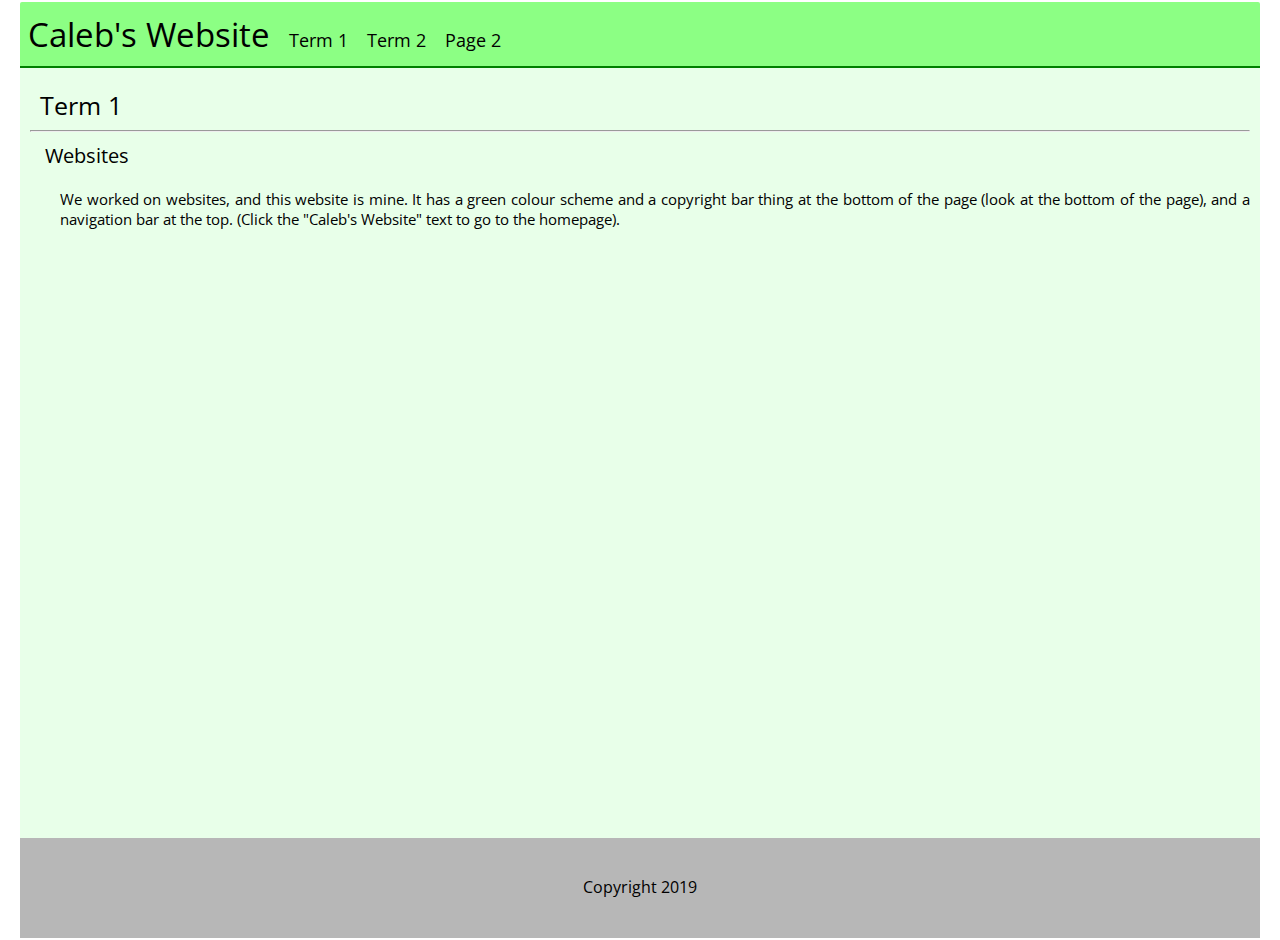
==== Work1.html @ c253a2b2 "Add files via upload" ====
<!DOCTYPE html>
<html>
<head>
    <title> Caleb's Work </title>
    <link href="main.css" rel="stylesheet">
</head>
<body>
	<header>
    <a href="index.html"><p class="Logo"> Caleb's Website </p></a>
	<!–– Page Nav \/ ––>
		<a style="margin-left: 15px;" href="Work1.html"> Term 1 </a>
    		
        <a style="margin-left: 15px;" href="Work2.html"> Term 2 </a>
	
		<a style="margin-left: 15px;" href="Page2.html"> Page 2 </a>
    <!–– Page Nav ^^ ––>
	</header>
	
	<div></div>
	
	<section>
    
    <p class="Pagehead"> Term 1 </p>
        
		<hr>
	
	<p class="Subhead"> Websites </p>
	
    <p class="Subtext"> We worked on websites, and this website is mine. It has a green colour scheme and a copyright bar thing at the bottom of the page (look at the bottom of the page), and a navigation bar at the top. (Click the "Caleb's Website" text to go to the homepage). </p>
    
	</section>
	
	<footer>
		<br>
    	<p> Copyright 2019 </p>
    </footer>
	
</body>
</html>
---- main.css ----
@import url('https://fonts.googleapis.com/css?family=Open+Sans');

body {
    background-color: white;
    margin-left: 20px;
    margin-bottom: 2px;
    margin-top: 2px;
    margin-right: 20px;
	font-family: 'Open Sans', cursive;
	background-color: white;
	cursor: inherit;
}

Header {
	background-color: rgb(140, 255, 132);
	padding: 7.5px;
	border-top-left-radius: 2px;
	border-top-right-radius: 2px;
	vertical-align: middle;
}
Footer {
	background-color: rgb(183, 183, 183);
	height: 100px;
	text-align: center;
	bottom: 0px;
}
Section {
	background-color: rgb(232, 255, 233);
	padding: 10px;
	min-height: 750px;
}

.Logo {
    color: black;
    font-size: 32.5px;
    display: inline-block;
    margin-bottom: 2px;
    margin-top: 2px;
}

a {
	text-decoration: none;
	color: black;
	display: inline-block;
	font-size: 17.5px;
	transition: 0.125s;
	text-align: right;
}
a:hover {
	color: rgb(100,100,100);
	font-size: 17.5px;
	transition: 0.125s;
}

.Pagehead {
    color: rgb(0,0,0);
    font-size: 25px;
    margin-left: 10px;
    margin-bottom: 5px;
    margin-top: 10px;
}
.Subhead {
    color: rgb(0,0,0);
    font-size: 20px;
    margin-left: 15px;
    margin-bottom: 5px;
    margin-top: 10px;
}
.Subtext {
    color: rgb(0,0,0);
    font-size: 15px;
    text-align: justify;
    width: auto;
    display: inline-block;
    margin-bottom: 10px;
    margin-left: 30px;
}
.Link {
    text-decoration: none;
    color: black;
    display: inline;
	font-size: 15px;
	cursor: pointer;
}
.Link:hover {
    color: lightgrey;
	font-size: 15px;
}

div {
	border-top: 2px solid green;
}

.Image {
    width: 350px;
    display: inline-block;
    padding: 4px;
    background-color: black;
    border-radius: 2.75px;
}
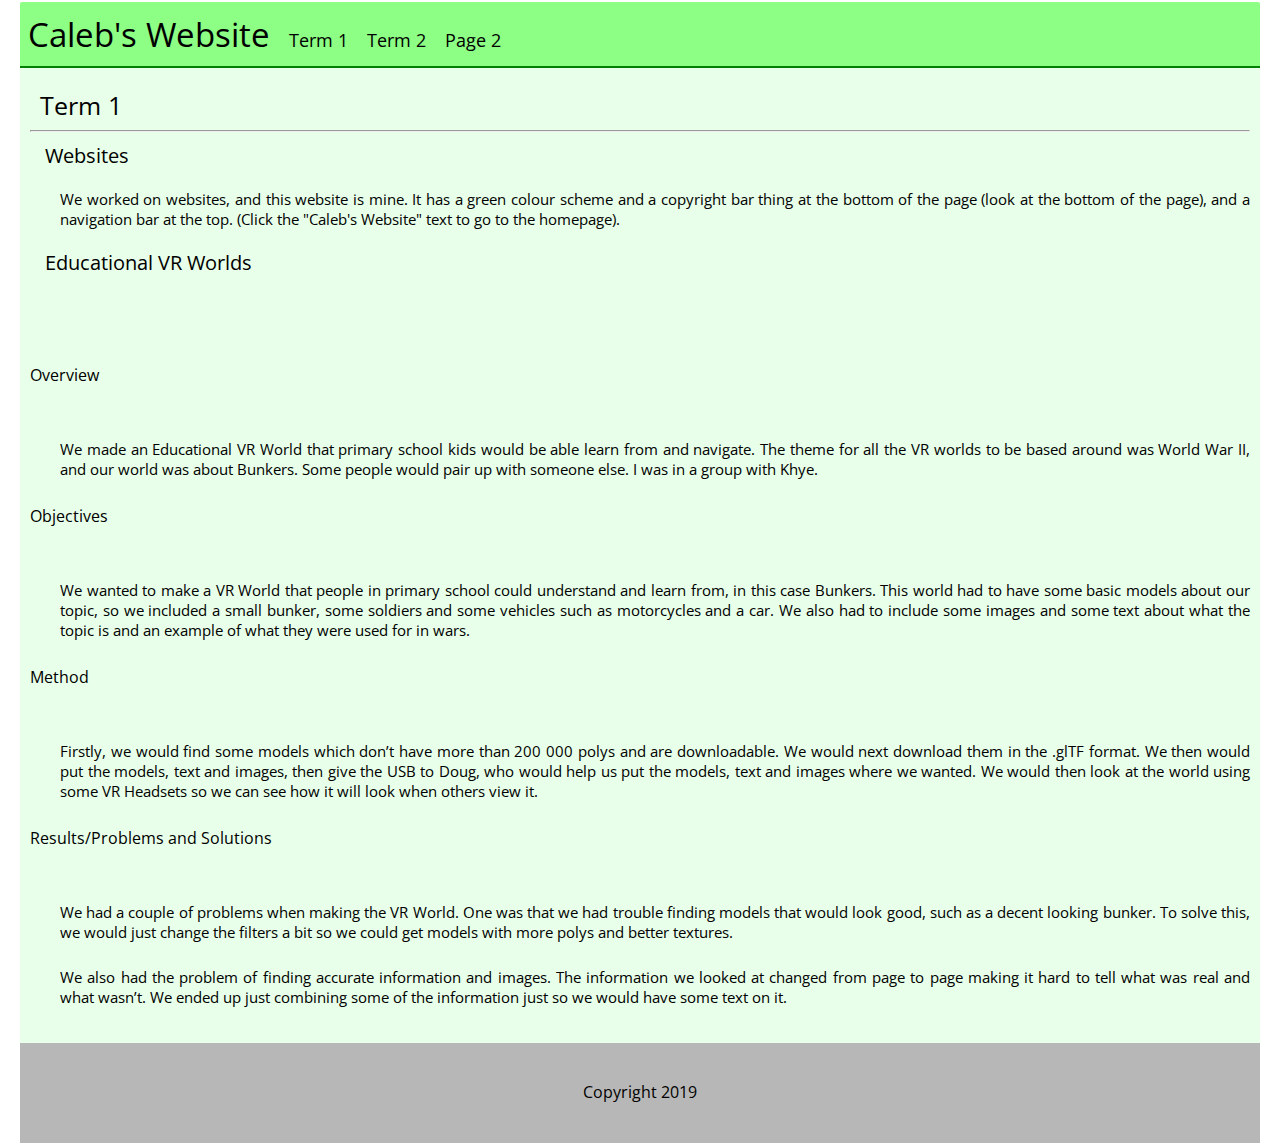
==== commit a58da311: "Add files via upload" ====
--- a/Work1.html
+++ b/Work1.html
@@ -26,8 +26,24 @@
 	
 	<p class="Subhead"> Websites </p>
 	
-    <p class="Subtext"> We worked on websites, and this website is mine. It has a green colour scheme and a copyright bar thing at the bottom of the page (look at the bottom of the page), and a navigation bar at the top. (Click the "Caleb's Website" text to go to the homepage). </p>
+    <p class="Subtext"> 
+        We worked on websites, and this website is mine. It has a green colour scheme and a copyright bar thing at the bottom of the page (look at the bottom of the page), and a navigation bar at the top. (Click the "Caleb's Website" text to go to the homepage). 
+    </p>
     
+    <p class="Subhead"> Educational VR Worlds </p>
+    
+    <br>	<p class="Subtext">
+	<br>	<p class="Subbold">Overview</p>
+	<br>	<p class="Subtext">We made an Educational VR World that primary school kids would be able learn from and navigate. The theme for all the VR worlds to be based around was World War II, and our world was about Bunkers. Some people would pair up with someone else. I was in a group with Khye.</p>
+	<br>	<p class="Subbold">Objectives</p>
+	<br>	<p class="Subtext">We wanted to make a VR World that people in primary school could understand and learn from, in this case Bunkers. This world had to have some basic models about our topic, so we included a small bunker, some soldiers and some vehicles such as motorcycles and a car. We also had to include some images and some text about what the topic is and an example of what they were used for in wars.</p> 
+	<br>	<p class="Subbold">Method</p>
+	<br>	<p class="Subtext">Firstly, we would find some models which don’t have more than 200 000 polys and are downloadable. We would next download them in the .glTF format. We then would put the models, text and images, then give the USB to Doug, who would help us put the models, text and images where we wanted. We would then look at the world using some VR Headsets so we can see how it will look when others view it.</p>
+	<br>	<p class="Subbold">Results/Problems and Solutions</p>
+	<br>	<p class="Subtext">We had a couple of problems when making the VR World. One was that we had trouble finding models that would look good, such as a decent looking bunker. To solve this, we would just change the filters a bit so we could get models with more polys and better textures. </p>
+	<br>	<p class="Subtext">We also had the problem of finding accurate information and images. The information we looked at changed from page to page making it hard to tell what was real and what wasn’t. We ended up just combining some of the information just so we would have some text on it. </p>
+	</p>
+        
 	</section>
 	
 	<footer>
